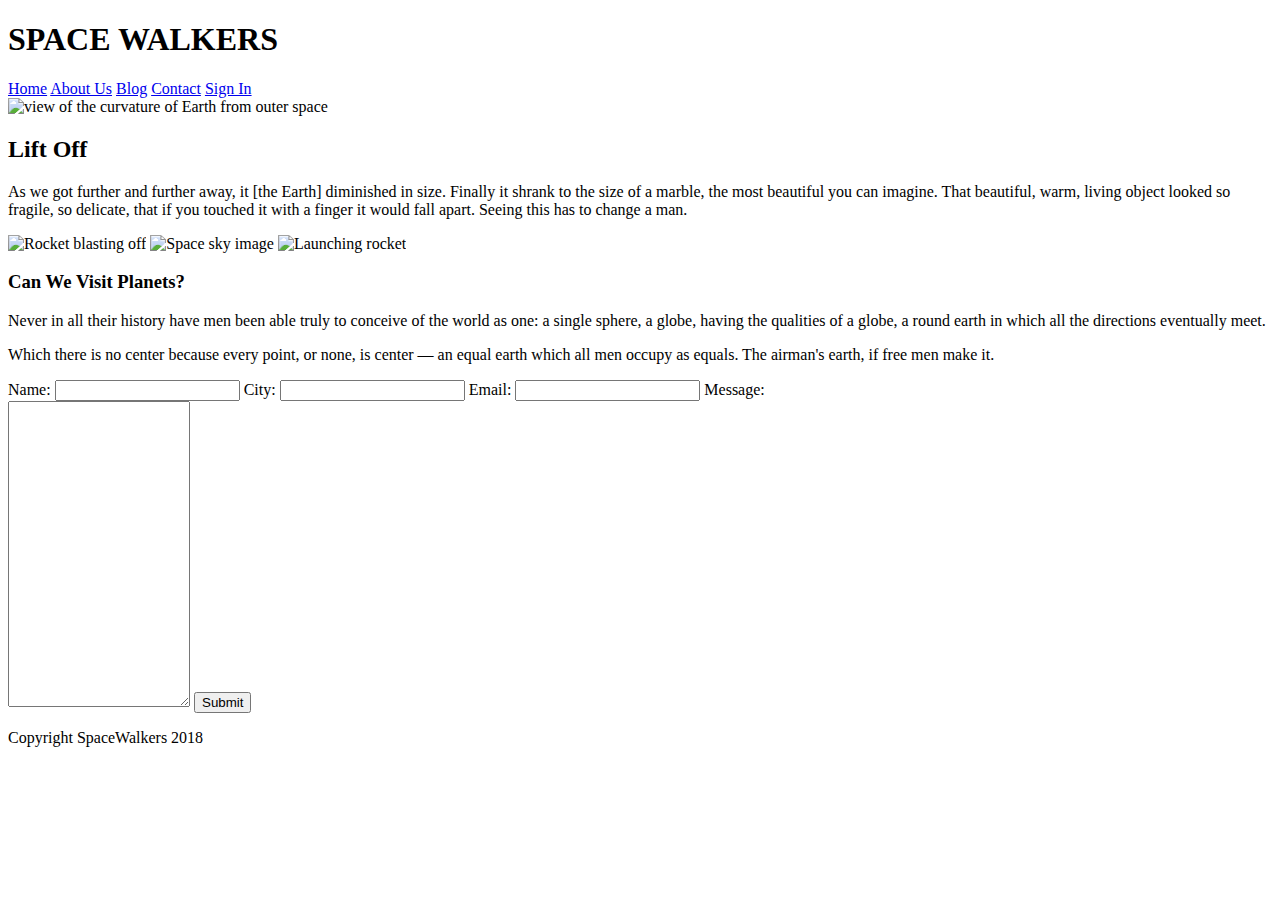
==== contact.html @ e45a4e0b "contact form" ====
<!doctype html>

<html lang="en">
<head>
  <meta charset="utf-8">
  <meta name="viewport" content="width=device-width, initial-scale=1">
  <title>SpaceWalkers</title>

  <link href="https://fonts.googleapis.com/css?family=Russo+One|Ubuntu" rel="stylesheet">
  <link href="css/index.css" rel="stylesheet">

  <!--[if lt IE 9]>
    <script src="https://cdnjs.cloudflare.com/ajax/libs/html5shiv/3.7.3/html5shiv.js"></script>
  <![endif]-->
</head>

<body>

 <!-- navigation code here -->

  <div class="container home">

    <header class="intro">
      <h1>SPACE WALKERS</h1>
      <nav>
        <a href="index.html">Home</a>
        <a href=#>About Us</a>
        <a href=#>Blog</a>
        <a href="index.html">Contact</a>
        <a href=#>Sign In</a>
      </nav>
       <!-- image code here -->
       <img src="img/main-header.png" alt="view of the curvature of Earth from outer space">

      <h2>Lift Off</h2>

      <p>As we got further and further away, it [the Earth] diminished in size. Finally it shrank to the size of a marble, the most beautiful you can imagine. That beautiful, warm, living object looked so fragile, so delicate, that if you touched it with a finger it would fall apart. Seeing this has to change a man.</p>
    </header>

    <section class="space-images">
        <img src="img/blast.png" class="blast" alt="Rocket blasting off">
        <img src="img/sky.png" class="sky" alt="Space sky image">
        <img src="img/launch.png" class="launch" alt="Launching rocket">
    </section>

    <section class="visit-planets">

      <h3>Can We Visit Planets?</h3>

      <p>Never in all their history have men been able truly to conceive of the world as one: a single sphere, a globe, having the qualities of a globe, a round earth in which all the directions eventually meet.</p>

      <p>Which there is no center because every point, or none, is center — an equal earth which all men occupy as equals. The airman's earth, if free men make it.</p>
    </section>

    <section class="walk">
      <div class="contact">
        <form method="post" action="contactengine.php">
					<label for="Name">Name:</label>
					<input type="text" name="Name" id="Name" />
					
					<label for="City">City:</label>
					<input type="text" name="City" id="City" />
		
					<label for="Email">Email:</label>
					<input type="text" name="Email" id="Email" />
					
					<label for="Message">Message:</label><br />
					<textarea name="Message" rows="20" cols="20" id="Message"></textarea>
	
					<button class="submit-button">Submit</button>
				</form>
    
      </div>

    </section>

    <footer>
      <p>Copyright SpaceWalkers 2018</p>
    </footer>

  </div>
</body>
</html>
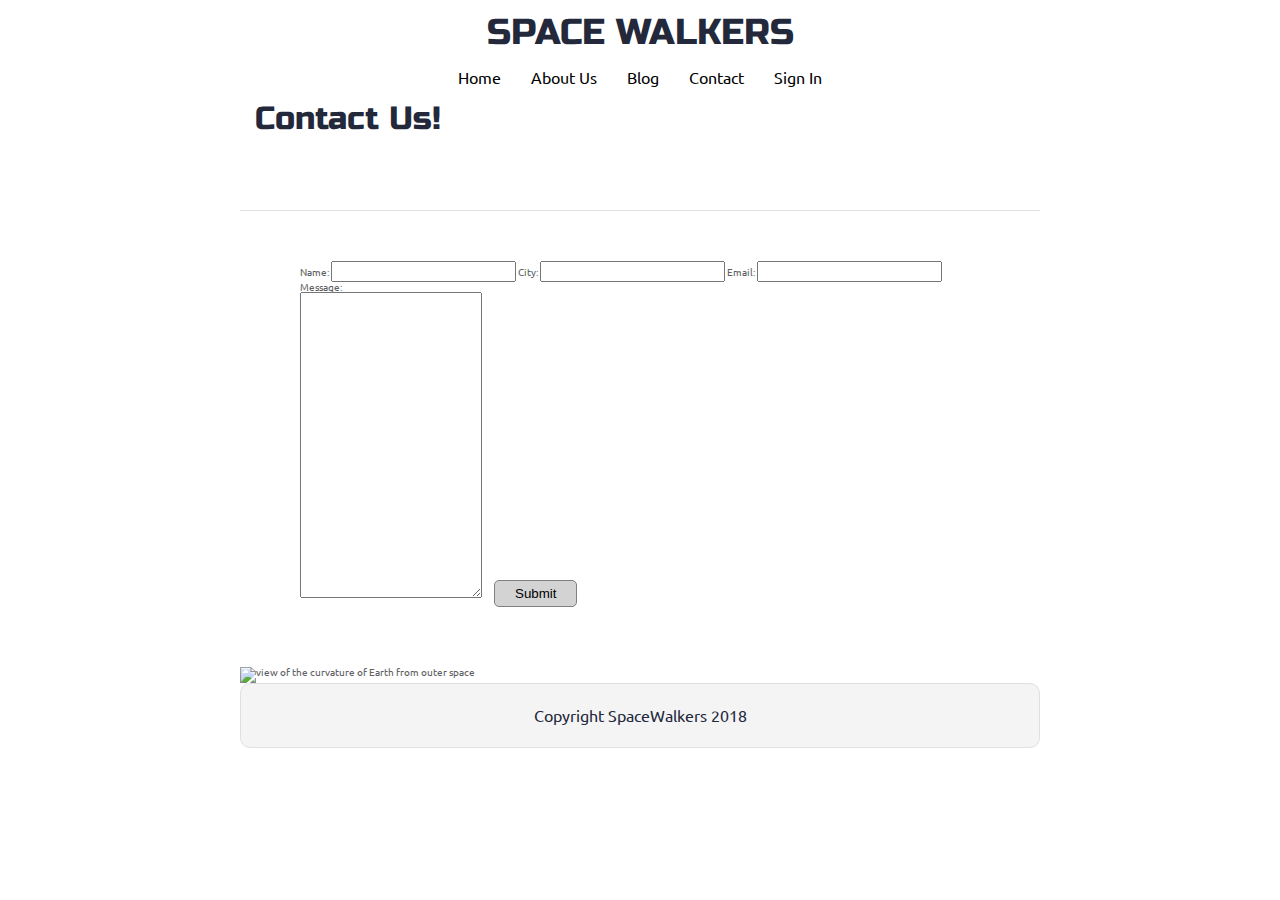
==== commit f218fa50: "finishing touches" ====
--- a/contact.html
+++ b/contact.html
@@ -30,27 +30,11 @@
         <a href=#>Sign In</a>
       </nav>
        <!-- image code here -->
-       <img src="img/main-header.png" alt="view of the curvature of Earth from outer space">
+      <h2>Contact Us!</h2>
 
-      <h2>Lift Off</h2>
-
-      <p>As we got further and further away, it [the Earth] diminished in size. Finally it shrank to the size of a marble, the most beautiful you can imagine. That beautiful, warm, living object looked so fragile, so delicate, that if you touched it with a finger it would fall apart. Seeing this has to change a man.</p>
     </header>
 
-    <section class="space-images">
-        <img src="img/blast.png" class="blast" alt="Rocket blasting off">
-        <img src="img/sky.png" class="sky" alt="Space sky image">
-        <img src="img/launch.png" class="launch" alt="Launching rocket">
-    </section>
-
-    <section class="visit-planets">
-
-      <h3>Can We Visit Planets?</h3>
-
-      <p>Never in all their history have men been able truly to conceive of the world as one: a single sphere, a globe, having the qualities of a globe, a round earth in which all the directions eventually meet.</p>
-
-      <p>Which there is no center because every point, or none, is center — an equal earth which all men occupy as equals. The airman's earth, if free men make it.</p>
-    </section>
+ 
 
     <section class="walk">
       <div class="contact">
@@ -74,6 +58,8 @@
 
     </section>
 
+    <img src="img/main-header.png" alt="view of the curvature of Earth from outer space">
+
     <footer>
       <p>Copyright SpaceWalkers 2018</p>
     </footer>
--- a/css/index.css
+++ b/css/index.css
@@ -0,0 +1,342 @@
+.img {
+  width: 28%;
+  margin: 20px 2.5%;
+  -webkit-border-radius: 20px;
+  -moz-border-radius: 20px;
+  border-radius: 20px;
+  o-border-radius: 20px;
+  ms-border-radius: 20px;
+  height: 100%;
+}
+.center {
+  display: flex;
+  justify-content: center;
+}
+.default {
+  text-align: center;
+}
+/* http://meyerweb.com/eric/tools/css/reset/ 
+   v2.0 | 20110126
+   License: none (public domain)
+*/
+html,
+body,
+div,
+span,
+applet,
+object,
+iframe,
+h1,
+h2,
+h3,
+h4,
+h5,
+h6,
+p,
+blockquote,
+pre,
+a,
+abbr,
+acronym,
+address,
+big,
+cite,
+code,
+del,
+dfn,
+em,
+img,
+ins,
+kbd,
+q,
+s,
+samp,
+small,
+strike,
+strong,
+sub,
+sup,
+tt,
+var,
+b,
+u,
+i,
+center,
+dl,
+dt,
+dd,
+ol,
+ul,
+li,
+fieldset,
+form,
+label,
+legend,
+table,
+caption,
+tbody,
+tfoot,
+thead,
+tr,
+th,
+td,
+article,
+aside,
+canvas,
+details,
+embed,
+figure,
+figcaption,
+footer,
+header,
+hgroup,
+menu,
+nav,
+output,
+ruby,
+section,
+summary,
+time,
+mark,
+audio,
+video {
+  margin: 0;
+  padding: 0;
+  border: 0;
+  font-size: 100%;
+  font: inherit;
+  vertical-align: baseline;
+}
+/* HTML5 display-role reset for older browsers */
+article,
+aside,
+details,
+figcaption,
+figure,
+footer,
+header,
+hgroup,
+menu,
+nav,
+section {
+  display: block;
+}
+body {
+  line-height: 1;
+}
+ol,
+ul {
+  list-style: none;
+}
+blockquote,
+q {
+  quotes: none;
+}
+blockquote:before,
+blockquote:after,
+q:before,
+q:after {
+  content: '';
+  content: none;
+}
+table {
+  border-collapse: collapse;
+  border-spacing: 0;
+}
+* {
+  box-sizing: border-box;
+}
+html {
+  font-size: 62.5%;
+}
+html,
+body {
+  font-family: 'Ubuntu', sans-serif;
+  color: #5E6164;
+}
+h1,
+h2,
+h3,
+h4,
+h5 {
+  font-family: 'Russo One', sans-serif;
+  color: #23293B;
+}
+h2 {
+  font-size: 3.2rem;
+}
+h3 {
+  font-size: 2.8rem;
+}
+p {
+  font-size: 1.6rem;
+  line-height: 1.4;
+}
+.container {
+  max-width: 800px;
+  width: 100%;
+  margin: 0 auto;
+}
+header h1 {
+  display: flex;
+  justify-content: center;
+  font-size: 3.6em;
+  padding: 15px;
+}
+header nav {
+  display: flex;
+  justify-content: center;
+  padding: 0 15px;
+}
+header nav a {
+  text-decoration: none;
+  font-size: 1.6rem;
+  line-height: 1.4;
+  color: black;
+  padding: 0 15px;
+}
+header nav a:hover {
+  color: #1a242f;
+}
+header img {
+  width: 100%;
+  margin: 20px 2.5%;
+  height: 100%;
+}
+footer {
+  color: #22283B;
+  background: #f4f4f4;
+  padding: 20px 0;
+  border: 1px double #e0e0e0;
+  border-radius: 10px;
+  display: flex;
+  justify-content: center;
+  align-items: center;
+}
+.home .intro h2 {
+  padding: 15px;
+}
+.home .intro p {
+  padding: 0 15px;
+}
+.home .space-images {
+  display: flex;
+  flex-wrap: wrap;
+  width: 100%;
+}
+.home .space-images img {
+  width: 28%;
+  margin: 20px 2.5%;
+  -webkit-border-radius: 20px;
+  -moz-border-radius: 20px;
+  border-radius: 20px;
+  o-border-radius: 20px;
+  ms-border-radius: 20px;
+  height: 100%;
+}
+@media ( max-width: 500px ) {
+  .home .space-images img {
+    display: none;
+  }
+}
+@media ( max-width: 500px ) {
+  .home .space-images .launch {
+    display: block;
+    width: 100%;
+  }
+}
+.home .visit-planets {
+  padding: 15px;
+}
+.home .visit-planets h3 {
+  margin-top: 11px;
+}
+.home .visit-planets p {
+  margin-top: 13px;
+}
+.home .walk {
+  margin-top: 60px;
+  border-top: 1px solid #dee2e6;
+  padding: 50px 60px;
+  display: flex;
+  justify-content: center;
+  align-items: center;
+}
+@media ( max-width: 500px ) {
+  .home .walk {
+    flex-direction: column;
+    padding: 15px;
+    margin: 0;
+  }
+}
+.home .walk .walk-text {
+  width: 50%;
+}
+@media ( max-width: 500px ) {
+  .home .walk .walk-text {
+    width: 100%;
+  }
+}
+.home .walk .walk-text h3 {
+  margin-bottom: 10px;
+}
+.home .walk .walk-text p {
+  margin-bottom: 26px;
+}
+.home .walk .walk-text .btn {
+  -webkit-border-radius: 10px;
+  -moz-border-radius: 10px;
+  border-radius: 10px;
+  o-border-radius: 10px;
+  ms-border-radius: 10px;
+  width: 120px;
+  height: 45px;
+  background-color: #22283A;
+  font-size: 1.8rem;
+  color: #F6F7F8;
+}
+@media ( max-width: 500px ) {
+  .home .walk .walk-text .btn {
+    width: 100% !important;
+  }
+}
+.home .walk .walk-text .btn:hover {
+  background-color: #F6F7F8;
+  color: #22283A;
+}
+.home .walk .walk-img {
+  width: 46%;
+  margin-left: 4%;
+  display: block;
+}
+@media ( max-width: 500px ) {
+  .home .walk .walk-img {
+    width: 100%;
+    margin: auto;
+    order: 0;
+  }
+}
+@media ( max-width: 500px ) {
+  .home .walk .walk-img {
+    order: -1;
+  }
+}
+.home .walk .walk-img img {
+  width: 100%;
+  height: auto;
+  -webkit-border-radius: 10px;
+  -moz-border-radius: 10px;
+  border-radius: 10px;
+  o-border-radius: 10px;
+  ms-border-radius: 10px;
+}
+
+.submit-button{
+padding: 5px 20px;
+background: lightgray;
+border: 1px solid gray;
+margin: 10px 10px;
+border-radius: 5px;
+display: inline-block;
+color: black;
+}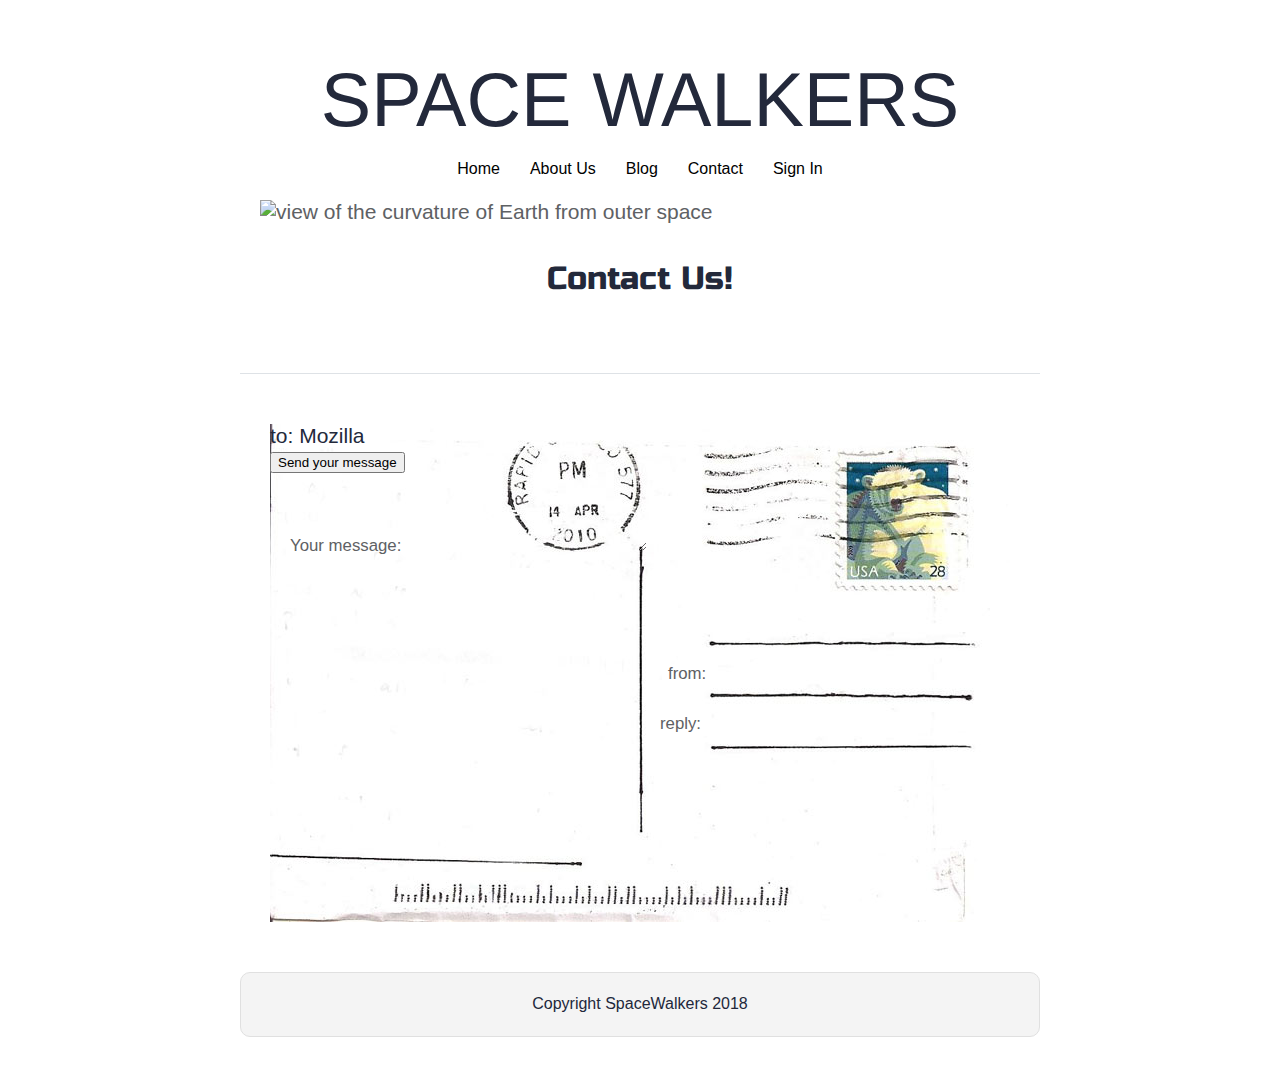
==== commit 769def58: "Merge pull request #3 from rleslie1015/leslie-rodriguez" ====
--- a/contact.html
+++ b/contact.html
@@ -7,7 +7,7 @@
   <title>SpaceWalkers</title>
 
   <link href="https://fonts.googleapis.com/css?family=Russo+One|Ubuntu" rel="stylesheet">
-  <link href="css/index.css" rel="stylesheet">
+  <link href="css/contact.css" rel="stylesheet">
 
   <!--[if lt IE 9]>
     <script src="https://cdnjs.cloudflare.com/ajax/libs/html5shiv/3.7.3/html5shiv.js"></script>
@@ -26,10 +26,12 @@
         <a href="index.html">Home</a>
         <a href=#>About Us</a>
         <a href=#>Blog</a>
-        <a href="index.html">Contact</a>
+        <a href=#>Contact</a>
         <a href=#>Sign In</a>
       </nav>
        <!-- image code here -->
+       <img src="img/main-header.png" alt="view of the curvature of Earth from outer space">
+
       <h2>Contact Us!</h2>
 
     </header>
@@ -38,32 +40,49 @@
 
     <section class="walk">
       <div class="contact">
-        <form method="post" action="contactengine.php">
-					<label for="Name">Name:</label>
-					<input type="text" name="Name" id="Name" />
-					
-					<label for="City">City:</label>
-					<input type="text" name="City" id="City" />
-		
-					<label for="Email">Email:</label>
-					<input type="text" name="Email" id="Email" />
-					
-					<label for="Message">Message:</label><br />
-					<textarea name="Message" rows="20" cols="20" id="Message"></textarea>
-	
-					<button class="submit-button">Submit</button>
-				</form>
+          <form>
+              <h1>to: Mozilla</h1>
+            
+              <div id="from">
+                <label for="name">from:</label>
+                <input type="text" id="name" name="user_name">
+              </div>
+            
+              <div id="reply">
+                <label for="mail">reply:</label>
+                <input type="email" id="mail" name="user_email">
+              </div>
+            
+              <div id="message">
+                <label for="msg">Your message:</label>
+                <textarea id="msg" name="user_message"></textarea>
+              </div>
+             
+              <div class="button">
+                <button type="submit">Send your message</button>
+              </div>
+            </form>
     
       </div>
 
     </section>
 
-    <img src="img/main-header.png" alt="view of the curvature of Earth from outer space">
 
     <footer>
       <p>Copyright SpaceWalkers 2018</p>
     </footer>
 
   </div>
+  <style>
+    form {
+  position: relative;
+
+  width  : 740px;
+  height : 498px;
+  margin : 0 auto;
+
+  background: #FFF url(postcardbackground.jpg);
+}
+  </style>
 </body>
 </html>
--- a/css/contact.css
+++ b/css/contact.css
@@ -0,0 +1,414 @@
+.img {
+    width: 28%;
+    margin: 20px 2.5%;
+    -webkit-border-radius: 20px;
+    -moz-border-radius: 20px;
+    border-radius: 20px;
+    o-border-radius: 20px;
+    ms-border-radius: 20px;
+    height: 100%;
+  }
+  .center {
+    display: flex;
+    justify-content: center;
+  }
+  .default {
+    text-align: center;
+  }
+  /* http://meyerweb.com/eric/tools/css/reset/ 
+     v2.0 | 20110126
+     License: none (public domain)
+  */
+  html,
+  body,
+  div,
+  span,
+  applet,
+  object,
+  iframe,
+  h1,
+  h2,
+  h3,
+  h4,
+  h5,
+  h6,
+  p,
+  blockquote,
+  pre,
+  a,
+  abbr,
+  acronym,
+  address,
+  big,
+  cite,
+  code,
+  del,
+  dfn,
+  em,
+  img,
+  ins,
+  kbd,
+  q,
+  s,
+  samp,
+  small,
+  strike,
+  strong,
+  sub,
+  sup,
+  tt,
+  var,
+  b,
+  u,
+  i,
+  center,
+  dl,
+  dt,
+  dd,
+  ol,
+  ul,
+  li,
+  fieldset,
+  form,
+  label,
+  legend,
+  table,
+  caption,
+  tbody,
+  tfoot,
+  thead,
+  tr,
+  th,
+  td,
+  article,
+  aside,
+  canvas,
+  details,
+  embed,
+  figure,
+  figcaption,
+  footer,
+  header,
+  hgroup,
+  menu,
+  nav,
+  output,
+  ruby,
+  section,
+  summary,
+  time,
+  mark,
+  audio,
+  video {
+    margin: 0;
+    padding: 0;
+    border: 0;
+    font-size: 100%;
+    font: inherit;
+    vertical-align: baseline;
+  }
+  /* HTML5 display-role reset for older browsers */
+  article,
+  aside,
+  details,
+  figcaption,
+  figure,
+  footer,
+  header,
+  hgroup,
+  menu,
+  nav,
+  section {
+    display: block;
+  }
+  body {
+    line-height: 1;
+  }
+  ol,
+  ul {
+    list-style: none;
+  }
+  blockquote,
+  q {
+    quotes: none;
+  }
+  blockquote:before,
+  blockquote:after,
+  q:before,
+  q:after {
+    content: '';
+    content: none;
+  }
+  table {
+    border-collapse: collapse;
+    border-spacing: 0;
+  }
+  * {
+    box-sizing: border-box;
+  }
+  html {
+    font-size: 62.5%;
+  }
+  html,
+  body {
+    font-family: 'Ubuntu', sans-serif;
+    color: #5E6164;
+  }
+  h1,
+  h2,
+  h3,
+  h4,
+  h5 {
+    font-family: 'Russo One', sans-serif;
+    color: #23293B;
+  }
+  h2 {
+    font-size: 3.2rem;
+    text-align: center;
+  } h2 {
+    font-size: 3.2rem;
+    text-align: center;
+  }
+  h3 {
+    font-size: 2.8rem;
+  }
+  p {
+    font-size: 1.6rem;
+    line-height: 1.4;
+  }
+  .container {
+    max-width: 800px;
+    width: 100%;
+    margin: 0 auto;
+  }
+  header h1 {
+    display: flex;
+    justify-content: center;
+    font-size: 3.6em;
+    padding: 15px;
+  }
+  header nav {
+    display: flex;
+    justify-content: center;
+    padding: 0 15px;
+  }
+  header nav a {
+    text-decoration: none;
+    font-size: 1.6rem;
+    line-height: 1.4;
+    color: black;
+    padding: 0 15px;
+  }
+  header nav a:hover {
+    color: #1a242f;
+  }
+  header img {
+    width: 100%;
+    margin: 20px 2.5%;
+    height: 100%;
+  }
+  footer {
+    color: #22283B;
+    background: #f4f4f4;
+    padding: 20px 0;
+    border: 1px double #e0e0e0;
+    border-radius: 10px;
+    display: flex;
+    justify-content: center;
+    align-items: center;
+  }
+  .home .intro h2 {
+    padding: 15px;
+  }
+  .home .intro p {
+    padding: 0 15px;
+  }
+  .home .space-images {
+    display: flex;
+    flex-wrap: wrap;
+    width: 100%;
+  }
+  .home .space-images img {
+    width: 28%;
+    margin: 20px 2.5%;
+    -webkit-border-radius: 20px;
+    -moz-border-radius: 20px;
+    border-radius: 20px;
+    o-border-radius: 20px;
+    ms-border-radius: 20px;
+    height: 100%;
+  }
+  @media ( max-width: 500px ) {
+    .home .space-images img {
+      display: none;
+    }
+  }
+  @media ( max-width: 500px ) {
+    .home .space-images .launch {
+      display: block;
+      width: 100%;
+    }
+  }
+  .home .visit-planets {
+    padding: 15px;
+  }
+  .home .visit-planets h3 {
+    margin-top: 11px;
+  }
+  .home .visit-planets p {
+    margin-top: 13px;
+  }
+  .home .walk {
+    margin-top: 60px;
+    border-top: 1px solid #dee2e6;
+    padding: 50px 60px;
+    display: flex;
+    justify-content: center;
+    align-items: center;
+  }
+  @media ( max-width: 500px ) {
+    .home .walk {
+      flex-direction: column;
+      padding: 15px;
+      margin: 0;
+    }
+  }
+  .home .walk .walk-text {
+    width: 50%;
+  }
+  @media ( max-width: 500px ) {
+    .home .walk .walk-text {
+      width: 100%;
+    }
+  }
+  .home .walk .walk-text h3 {
+    margin-bottom: 10px;
+  }
+  .home .walk .walk-text p {
+    margin-bottom: 26px;
+  }
+  .home .walk .walk-text .btn {
+    -webkit-border-radius: 10px;
+    -moz-border-radius: 10px;
+    border-radius: 10px;
+    o-border-radius: 10px;
+    ms-border-radius: 10px;
+    width: 120px;
+    height: 45px;
+    background-color: #22283A;
+    font-size: 1.8rem;
+    color: #F6F7F8;
+  }
+  @media ( max-width: 500px ) {
+    .home .walk .walk-text .btn {
+      width: 100% !important;
+    }
+  }
+  .home .walk .walk-text .btn:hover {
+    background-color: #F6F7F8;
+    color: #22283A;
+  }
+  .home .walk .walk-img {
+    width: 46%;
+    margin-left: 4%;
+    display: block;
+  }
+  @media ( max-width: 500px ) {
+    .home .walk .walk-img {
+      width: 100%;
+      margin: auto;
+      order: 0;
+    }
+  }
+  @media ( max-width: 500px ) {
+    .home .walk .walk-img {
+      order: -1;
+    }
+  }
+  .home .walk .walk-img img {
+    width: 100%;
+    height: auto;
+    -webkit-border-radius: 10px;
+    -moz-border-radius: 10px;
+    border-radius: 10px;
+    o-border-radius: 10px;
+    ms-border-radius: 10px;
+  }
+  h2 {
+    font-size: 3.2rem;
+    text-align: center;
+  }
+
+
+  @font-face {
+    font-family: 'handwriting';
+    src: url('fonts/journal-webfont.woff2') format('woff2'),
+         url('fonts/journal-webfont.woff') format('woff');
+    font-weight: normal;
+    font-style: normal;
+}
+
+@font-face {
+    font-family: 'typewriter';
+    src: url('fonts/veteran_typewriter-webfont.woff2') format('woff2'),
+         url('fonts/veteran_typewriter-webfont.woff') format('woff');
+    font-weight: normal;
+    font-style: normal;
+}
+
+body {
+  font  : 21px sans-serif;
+
+  padding : 2em;
+  margin  : 0;
+
+  /* background : #222; */
+}
+
+form {
+  position: relative;
+
+  width  : 740px;
+  height : 498px;
+  margin : 0 auto;
+
+  background-image: url("postcardbackground.jpg");
+}
+h1 {
+    /* position : absolute;
+    left : 415px;
+    top  : 185px;
+    */
+    font : 1em "typewriter", sans-serif;
+  }
+  
+  #from {
+    position: absolute;
+    left : 398px;
+    top  : 235px;
+  }
+  
+  #reply {
+    position: absolute;
+    left : 390px;
+    top  : 285px;
+  }
+  
+  #message {
+    position: absolute;
+    left : 20px;
+    top  : 70px;
+  }
+  label {
+    font : .8em "typewriter", sans-serif;
+  }
+  input, textarea {
+    font    : .9em/1.5em "handwriting", sans-serif;
+  
+    border  : none;
+    padding : 0 10px;
+    margin  : 0;
+    width   : 240px;
+  
+    background: none;
+  }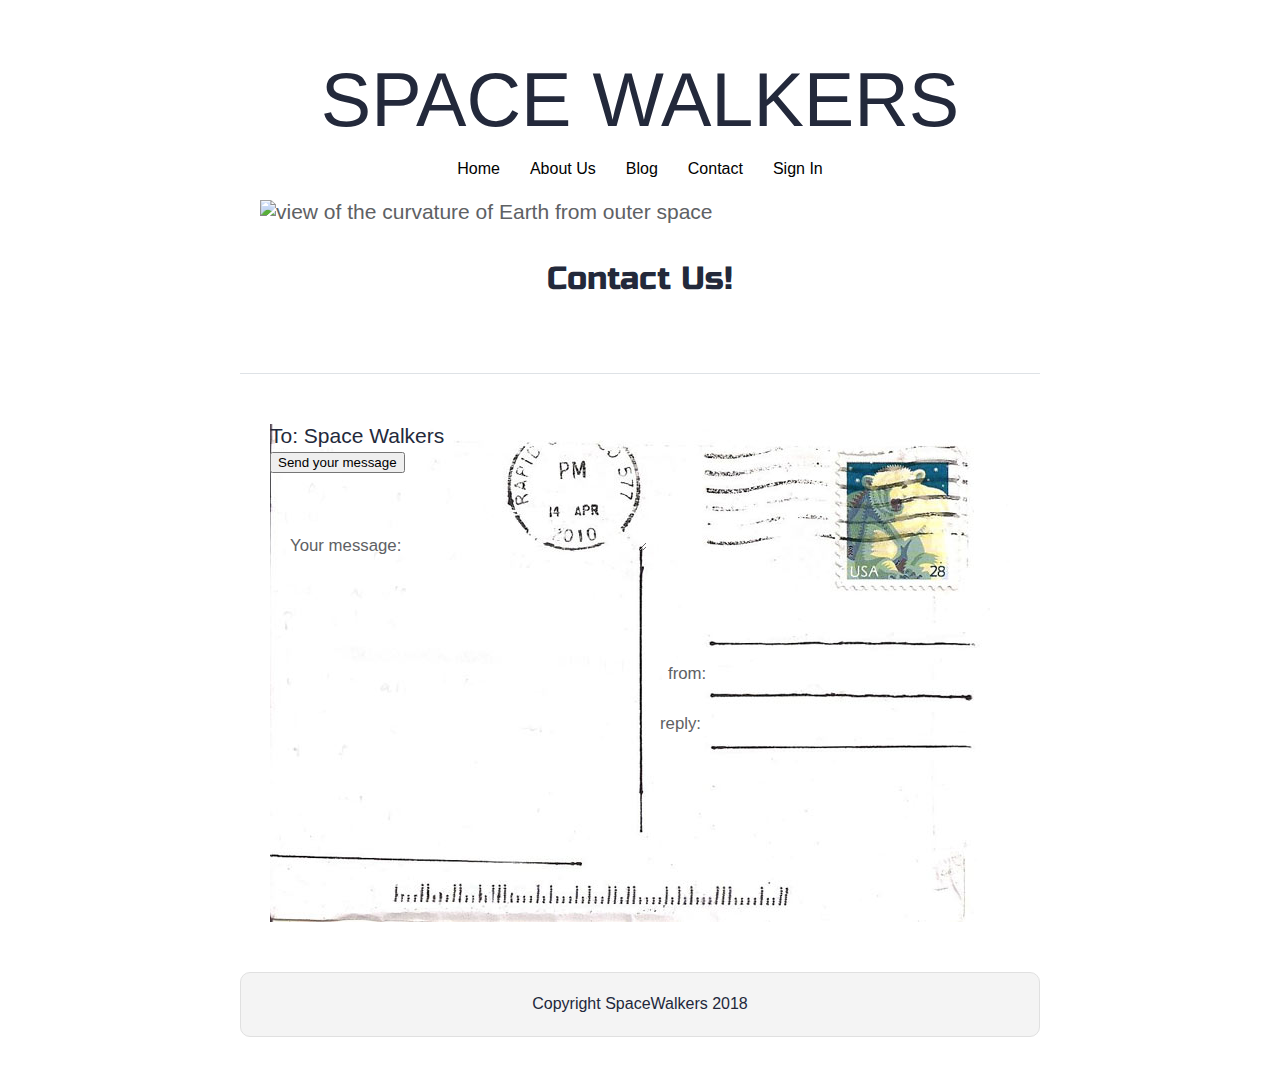
==== commit c913f2d8: "Merge pull request #4 from rleslie1015/leslie-rodriguez" ====
--- a/contact.html
+++ b/contact.html
@@ -41,7 +41,7 @@
     <section class="walk">
       <div class="contact">
           <form>
-              <h1>to: Mozilla</h1>
+              <h1>To: Space Walkers</h1>
             
               <div id="from">
                 <label for="name">from:</label>
